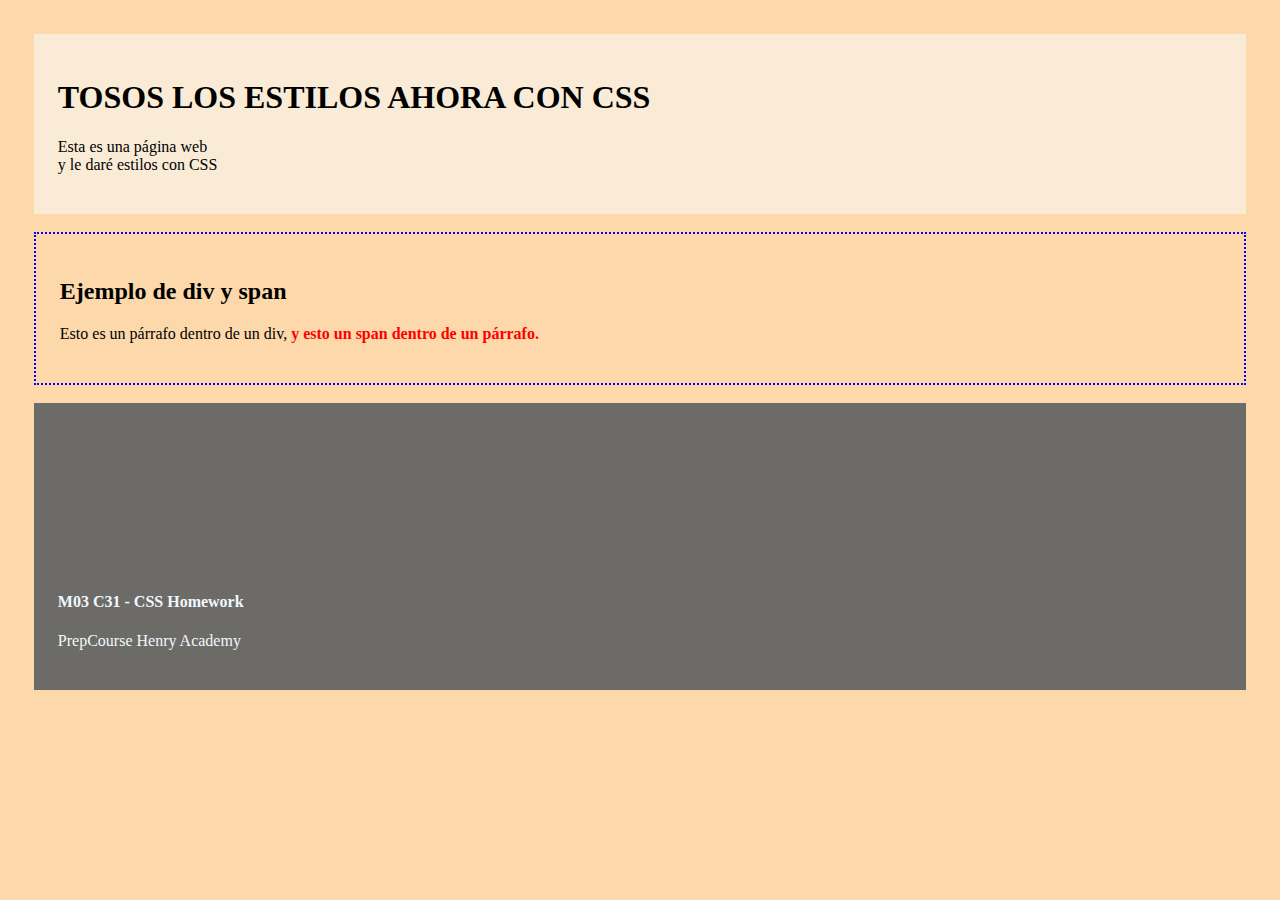
==== C4 CSS/2 - Aplicar estilo con CSS/index.html @ a1d026e1 "C4 L31 - CSS Homework" ====
<!DOCTYPE html>
<html lang="es">
<head>
    <meta charset="UTF-8">
    <meta name="viewport" content="width=device-width, initial-scale=1.0">
    <title>M04 CSS homework</title>
    <link rel="stylesheet" type="text/css" href="estilos.css" />
</head>
<body>
    
    <header>
        <h1>TOSOS LOS ESTILOS AHORA CON CSS</h1>
        <p>Esta es una página web<br> y le daré estilos con CSS</p>
    </header>
    
    <br>
    
    <main>
        <section>

            <div class="caja1">
                <article>
                    <h2>Ejemplo de div y span</h2>
                </article>
                <article>
                    <p>Esto es un párrafo dentro de un div,
                    <span id="span1"> y esto un span dentro de un párrafo. </span>
                    </p>
                </article>
            </div>
        </section>
    </main>
    
    <br>
    
    <footer>
        <br><br><br><br><br><br><br><br>
        <h4>M03 C31 - CSS Homework</h4>
        <p>PrepCourse Henry Academy</p>
    </footer>

</body>
</html>
---- C4 CSS/2 - Aplicar estilo con CSS/estilos.css ----
body{
    background-color: rgb(252, 216, 171);
    padding: 2%;
}
header{
    background-color: antiquewhite;
    padding: 2%;
}
.caja1{
    border: 2px dotted blue;
    padding: 2%;
}
#span1{
    color: red;
    font-weight: bold;
}
footer{
    background-color: rgb(109, 107, 104);
    padding: 2%;
    color: aliceblue;
}
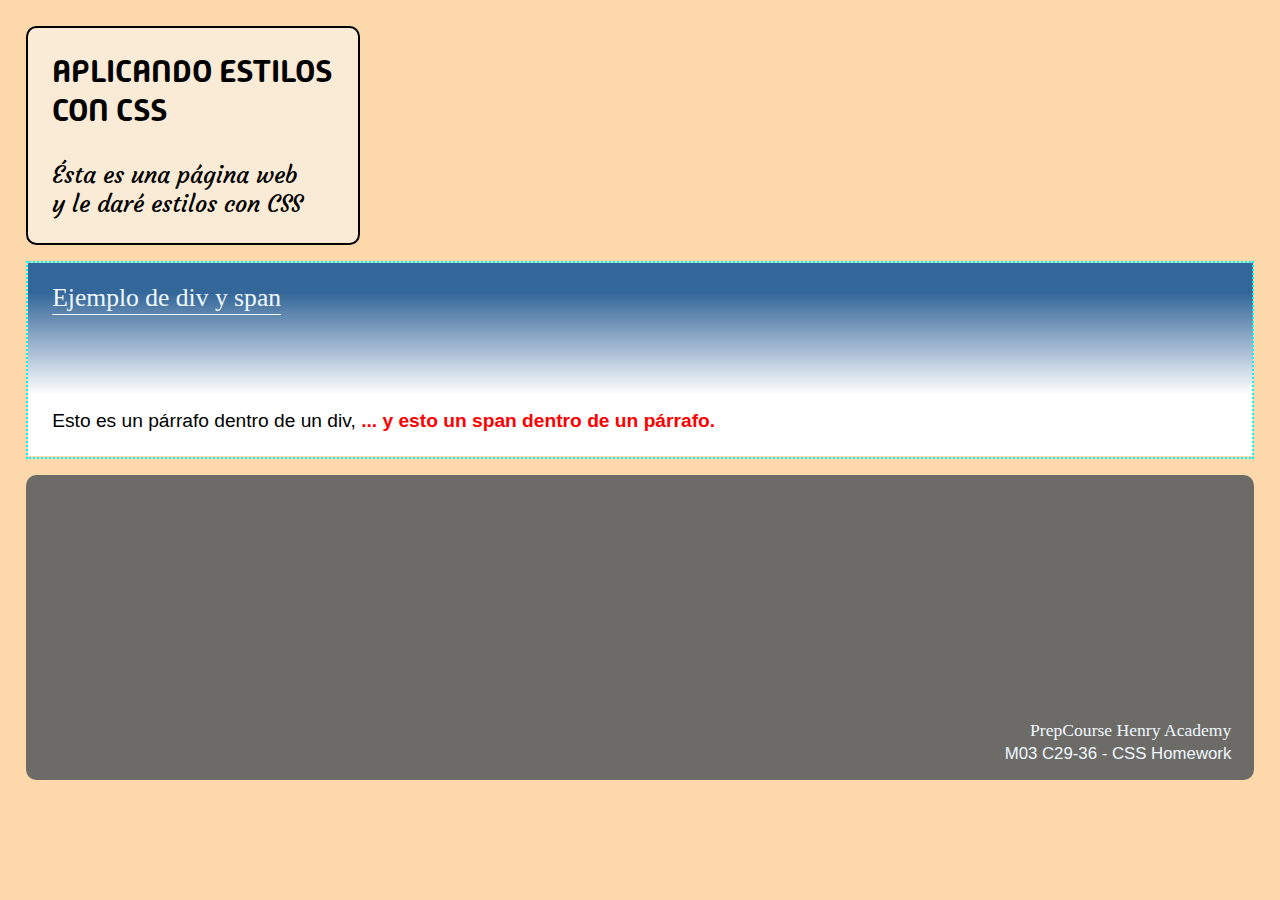
==== commit 42836269: "M03 C29-C36 CSS HomeWork" ====
--- a/C4 CSS/2 - Aplicar estilo con CSS/index.html
+++ b/C4 CSS/2 - Aplicar estilo con CSS/index.html
@@ -4,27 +4,34 @@
     <meta charset="UTF-8">
     <meta name="viewport" content="width=device-width, initial-scale=1.0">
     <title>M04 CSS homework</title>
-    <link rel="stylesheet" type="text/css" href="estilos.css" />
+    <link rel="stylesheet" type="text/css" href="./reset.css" />
+    <link rel="stylesheet" type="text/css" href="./estilos.css" />
+
+    <link rel="preconnect" href="https://fonts.googleapis.com">
+    <link rel="preconnect" href="https://fonts.gstatic.com" crossorigin>
+    <link href="https://fonts.googleapis.com/css2?family=Courgette&family=Madimi+One&display=swap" rel="stylesheet">
 </head>
 <body>
     
     <header>
-        <h1>TOSOS LOS ESTILOS AHORA CON CSS</h1>
-        <p>Esta es una página web<br> y le daré estilos con CSS</p>
+        <div class="header borderBlink">
+          <h1 class="madimi-one-regular">APLICANDO ESTILOS<br>CON CSS</h1>
+          <p class="courgette-regular">Ésta es una página web<br> y le daré estilos con CSS</p>
+        </div>
+        </header>
     </header>
     
     <br>
     
     <main>
         <section>
-
             <div class="caja1">
                 <article>
                     <h2>Ejemplo de div y span</h2>
                 </article>
                 <article>
                     <p>Esto es un párrafo dentro de un div,
-                    <span id="span1"> y esto un span dentro de un párrafo. </span>
+                    <span id="span1">... y esto un span dentro de un párrafo. </span>
                     </p>
                 </article>
             </div>
@@ -34,9 +41,10 @@
     <br>
     
     <footer>
-        <br><br><br><br><br><br><br><br>
-        <h4>M03 C31 - CSS Homework</h4>
-        <p>PrepCourse Henry Academy</p>
+        <div id="footer">
+            <h4>PrepCourse Henry Academy</h4>
+            <p>M03 C29-36 - CSS Homework</p>
+        </div>
     </footer>
 
 </body>
--- a/C4 CSS/2 - Aplicar estilo con CSS/estilos.css
+++ b/C4 CSS/2 - Aplicar estilo con CSS/estilos.css
@@ -2,20 +2,96 @@
     background-color: rgb(252, 216, 171);
     padding: 2%;
 }
-header{
+.header {
     background-color: antiquewhite;
     padding: 2%;
+    width: -moz-fit-content;
+    width: fit-content;
+    border-radius: 1cap;
+    border-style: groove;
+    /* Trigger the animation */
+    animation: borderBlink 1.5s step-end infinite;
 }
+/* Define the keyframes for the blinking effect */
+@keyframes borderBlink {
+    from, to {
+        border-color: red;
+    }
+    50% {
+        border-color: blueviolet;
+        background-color: rgb(239, 243, 242);
+    }
+}
+/* Apply the animation to an element with the class 'borderBlink' */
+.borderBlink {
+    border: 0.15em solid;
+}
+.header h1 {
+    font-size: xx-large;
+    line-height: 1.2;
+    margin-bottom: 1em;
+ } 
+ .header p {
+    font-size: x-large;
+    line-height: 1.2  ;
+ } 
 .caja1{
-    border: 2px dotted blue;
+    background-image: url(./fondo.png);
+    background-size: 100% 100%; 
+    background-repeat: no-repeat;
+    background-position: top left;
+    border: 2px dotted rgb(0, 247, 255);
     padding: 2%;
+    line-height: 2cap;
+}
+.caja1 h2 {
+    font-family: 'trebuchet ms';
+    font-size: 1.6em;
+    color: aliceblue;
+    text-decoration: underline 0.05em;
+    text-underline-offset: 0.3em;
+    margin-bottom: 4em;
+}
+.caja1 p {
+    font-family: 'calibri', sans-serif;
+    font-size: 1.2em;
 }
 #span1{
     color: red;
     font-weight: bold;
 }
-footer{
+#footer{
     background-color: rgb(109, 107, 104);
+    height: 16em;
+    border-radius: 1cap;
+    border-style: groove;
     padding: 2%;
     color: aliceblue;
-}+    position: relative;
+}
+#footer h4{
+    position: absolute;
+    bottom: 3.5cap;
+    right: 2cap;
+    font-size: 1.1em;
+}
+#footer p{
+    position: absolute;
+    bottom: 1.5cap;
+    right: 2cap;
+    font-family: 'Calibri', sans-serif;
+    font-size: 1.05rem;
+}
+.madimi-one-regular {
+   font-family: "Madimi One", sans-serif;
+   font-weight: 400;
+   font-style: normal;
+}
+.courgette-regular {
+   font-family: "Courgette", cursive;
+   font-size: 1.4rem;
+   font-weight: 400;
+   font-style: normal;
+}
+  
+  